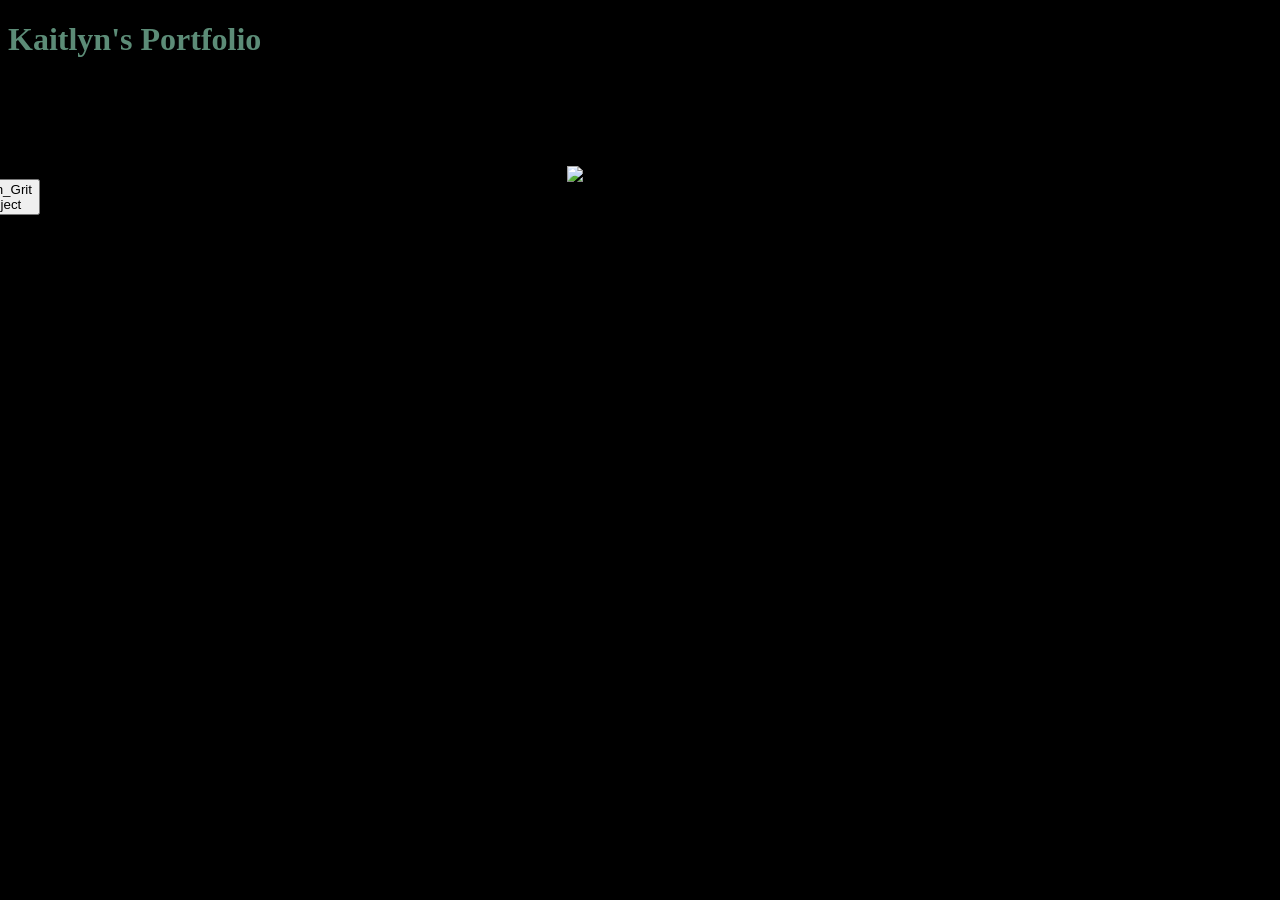
==== index.html @ c14cd085 "Add files via upload" ====
<!doctype html>
<html lang="en">
    <head>
        <meta charset="UTF-8" />
        <title>Kaitlyn's Portfolio</title>
        <script src="script.js"></script>
        <link rel="stylesheet" type="text/css" href="stylethree.css" />
    </head>
    <body
        style="
            background-color: black;
            color: black;

            background-image: url(./imgs/index%20background.jpg);
            background-size: cover;
            background-position-x: center;
            background-repeat: no-repeat;
            background-attachment: fixed;
        ">
        <h1 class="title">Kaitlyn's Portfolio</h1>

        <p style="position: absolute; right: 561px; top: 150px">
            <img src="./imgs/framed%20me.gif" alt="Framed Image of Me" width="1253px" height="691 px" />
        </p>

        <div id="mainDiv">
            This portfolio is a collection of different projects I’ve worked on while learning and experimenting with
            design and coding. It includes a mix of websites, creative coding projects, and other digital work that
            reflect the kinds of ideas and styles I’ve been interested in exploring. Some projects focus more on visual
            design and atmosphere, while others are about building technical skills and trying out new tools or
            approaches. One of the projects featured here is a glitch-inspired HTML website based on creepy liminal
            spaces, where I experimented with abnormal visuals and layouts to create a story through simple web design.
            Working on projects like this pushed me to think about how websites can do more than just present
            information. They can also create a mood or tell a story. These projects show my process of learning,
            experimenting, and gradually building my skills in both design and development while trying out different
            creative ideas along the way.
        </div>
        <br />

        <p
            style="
                font-family: Arial Narrow;
                font-size: 3.4em;
                position: absolute;
                top: 106px;
                right: 1240px;
                color: #f1e9e9;
            ">
            <button onclick="window.location.href='Intro.html'">Glitch_Grit Project</button>
        </p>
    </body>
</html>
---- stylethree.css ----
body {
    background-color: rgba(20, 20, 20, 1);
    color: rgba(225, 255, 225, 0.9);
    background-image: url(./imgs/page%203.gif);
    background-size: cover;
    background-position-x: center;
    background-repeat: no-repeat;
    background-attachment: fixed;
}

.title {
    color:#5c8c77
}




.background-text {
    position: fixed;
    font-size: 4rem;
    opacity: 0.1;
    color: #f2e8e8;
}

.background-text2 {
    position: fixed;
    font-size: 4rem;
    opacity: 0.3;
    color: #db4949;
}
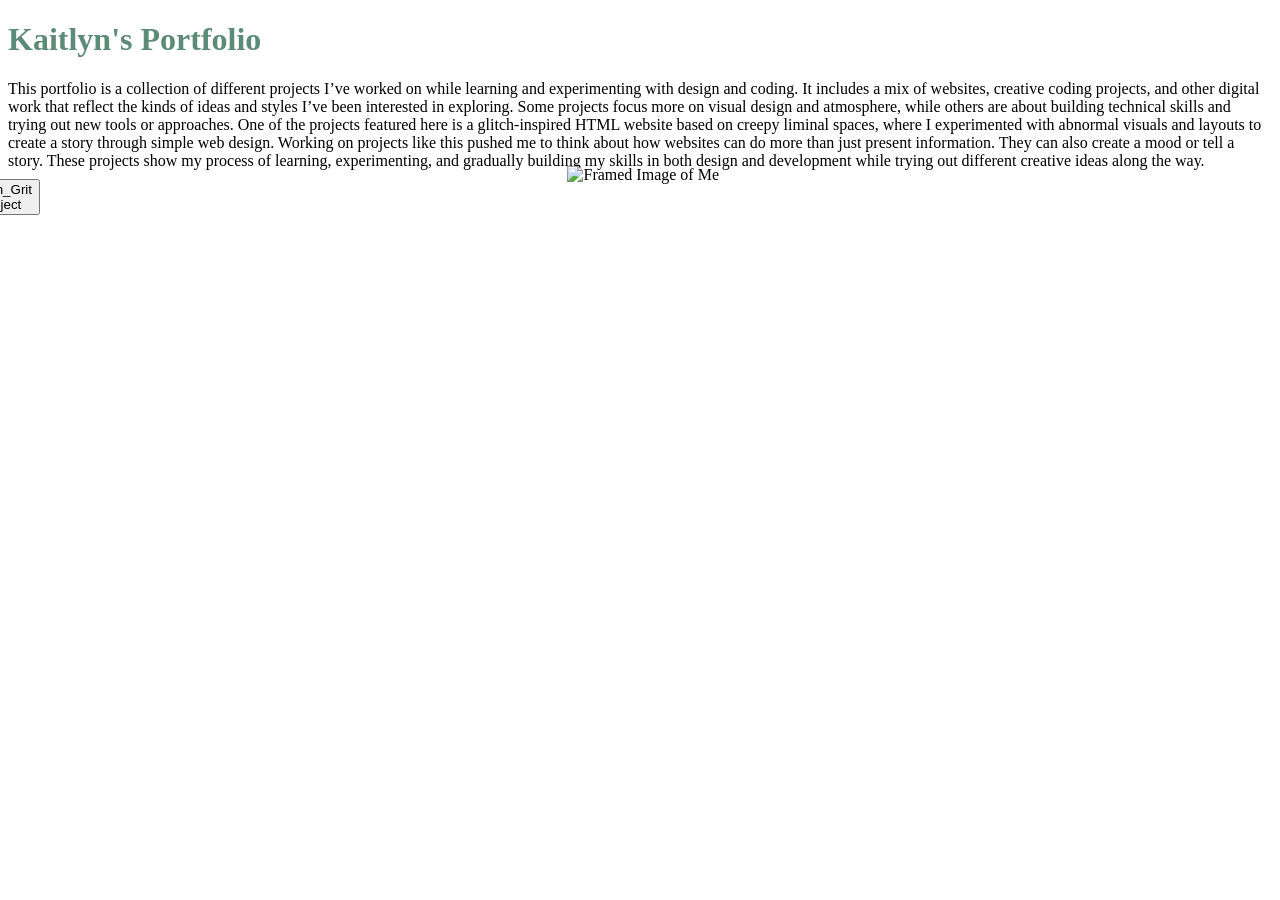
==== commit 3a873212: "Update index.html" ====
--- a/index.html
+++ b/index.html
@@ -8,10 +8,10 @@
     </head>
     <body
         style="
-            background-color: black;
+            background-color: white;
             color: black;
 
-            background-image: url(./imgs/index%20background.jpg);
+            background-image: url(../imgs/index%20background.jpg);
             background-size: cover;
             background-position-x: center;
             background-repeat: no-repeat;
@@ -20,10 +20,8 @@
         <h1 class="title">Kaitlyn's Portfolio</h1>
 
         <p style="position: absolute; right: 561px; top: 150px">
-            <img src="./imgs/framed%20me.gif" alt="Framed Image of Me" width="1253px" height="691 px" />
+            <img src="imgs/framed%20me.gif" alt="Framed Image of Me" width="1253px" height="691 px" />
         </p>
-
-        <div id="mainDiv">
             This portfolio is a collection of different projects I’ve worked on while learning and experimenting with
             design and coding. It includes a mix of websites, creative coding projects, and other digital work that
             reflect the kinds of ideas and styles I’ve been interested in exploring. Some projects focus more on visual
@@ -34,8 +32,7 @@
             information. They can also create a mood or tell a story. These projects show my process of learning,
             experimenting, and gradually building my skills in both design and development while trying out different
             creative ideas along the way.
-        </div>
-        <br />
+      
 
         <p
             style="
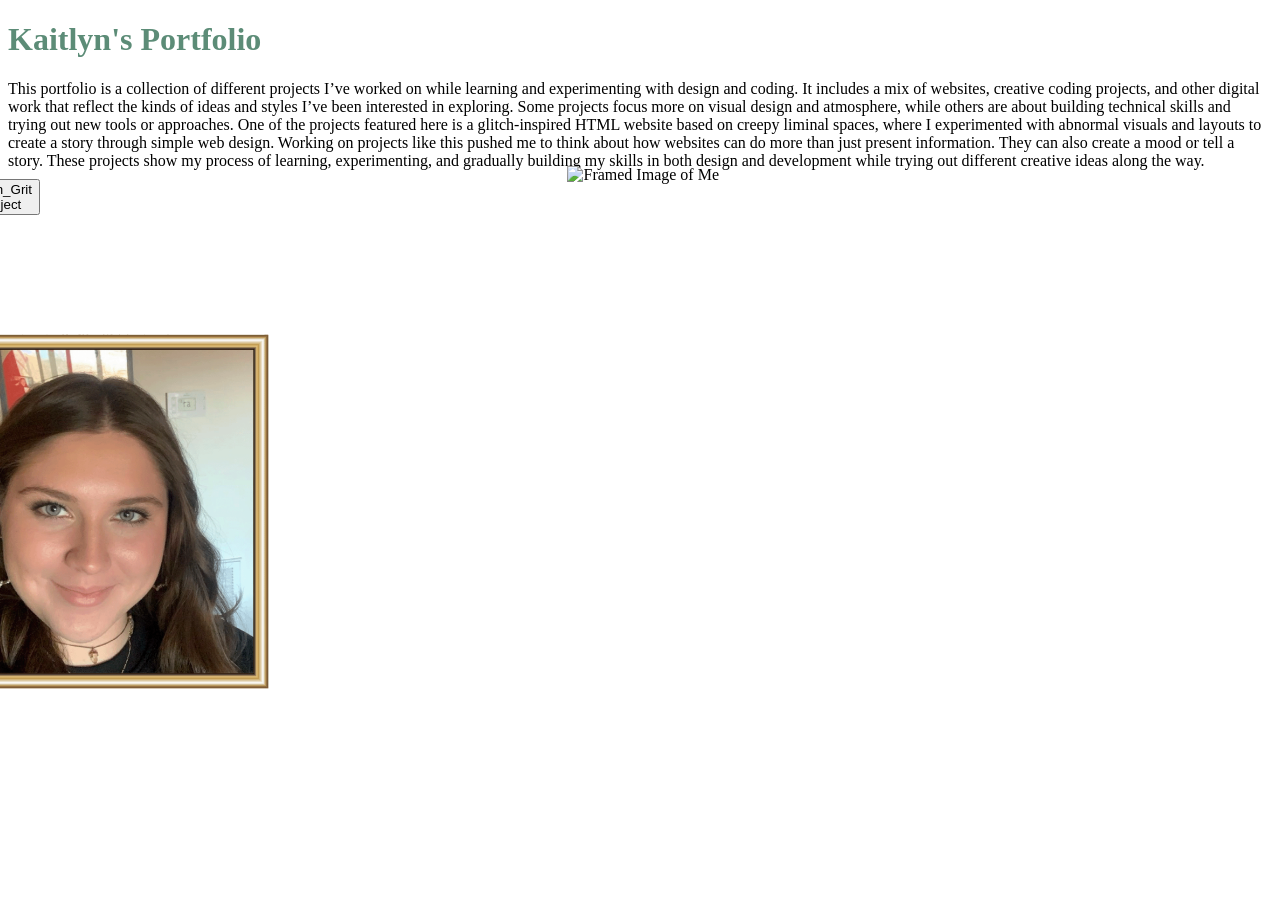
==== commit 6977e853: "Update index.html" ====
--- a/index.html
+++ b/index.html
@@ -3,7 +3,6 @@
     <head>
         <meta charset="UTF-8" />
         <title>Kaitlyn's Portfolio</title>
-        <script src="script.js"></script>
         <link rel="stylesheet" type="text/css" href="stylethree.css" />
     </head>
     <body
@@ -11,12 +10,16 @@
             background-color: white;
             color: black;
 
-            background-image: url(../imgs/index%20background.jpg);
+            background-image: url(/imgs/index%20background.jpg);
             background-size: cover;
             background-position-x: center;
             background-repeat: no-repeat;
             background-attachment: fixed;
         ">
+
+<p style="position: absolute; right: 561px; top: 150px">
+            <img src="framed%20me.gif" alt="Framed Image of Me" width="1253px" height="691 px" />
+        
         <h1 class="title">Kaitlyn's Portfolio</h1>
 
         <p style="position: absolute; right: 561px; top: 150px">
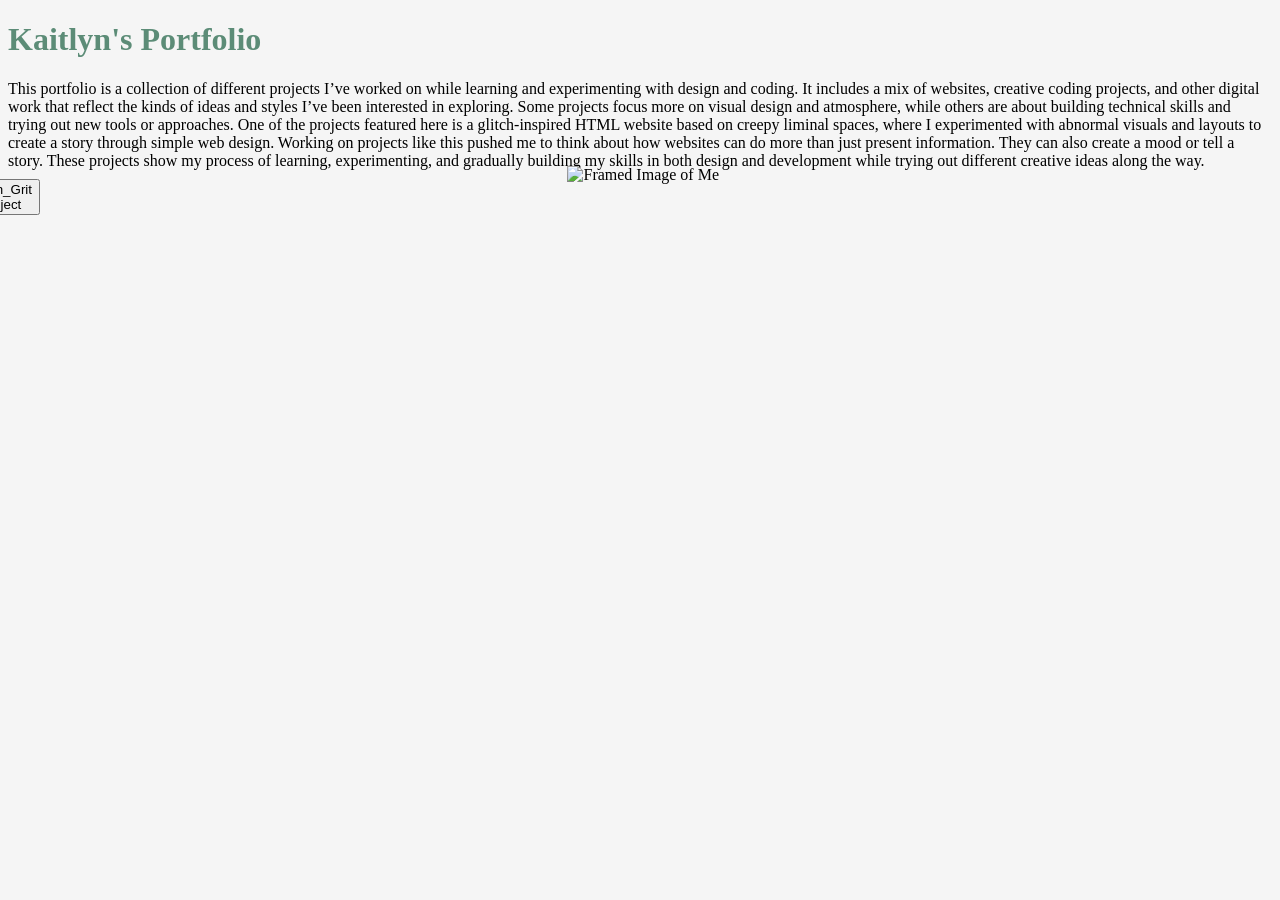
==== commit 3f69728c: "Add files via upload" ====
--- a/index.html
+++ b/index.html
@@ -7,24 +7,22 @@
     </head>
     <body
         style="
-            background-color: white;
+            background-color:whitesmoke;
             color: black;
 
-            background-image: url(/imgs/index%20background.jpg);
+            background-image: url(imgs/index%20background.jpg);
             background-size: cover;
             background-position-x: center;
             background-repeat: no-repeat;
             background-attachment: fixed;
         ">
-
-<p style="position: absolute; right: 561px; top: 150px">
-            <img src="framed%20me.gif" alt="Framed Image of Me" width="1253px" height="691 px" />
-        
         <h1 class="title">Kaitlyn's Portfolio</h1>
 
         <p style="position: absolute; right: 561px; top: 150px">
-            <img src="imgs/framed%20me.gif" alt="Framed Image of Me" width="1253px" height="691 px" />
+            <img src="/imgs/framed%20me.gif" alt="Framed Image of Me" width="1253px" height="691 px" />
         </p>
+
+        
             This portfolio is a collection of different projects I’ve worked on while learning and experimenting with
             design and coding. It includes a mix of websites, creative coding projects, and other digital work that
             reflect the kinds of ideas and styles I’ve been interested in exploring. Some projects focus more on visual
@@ -35,7 +33,6 @@
             information. They can also create a mood or tell a story. These projects show my process of learning,
             experimenting, and gradually building my skills in both design and development while trying out different
             creative ideas along the way.
-      
 
         <p
             style="
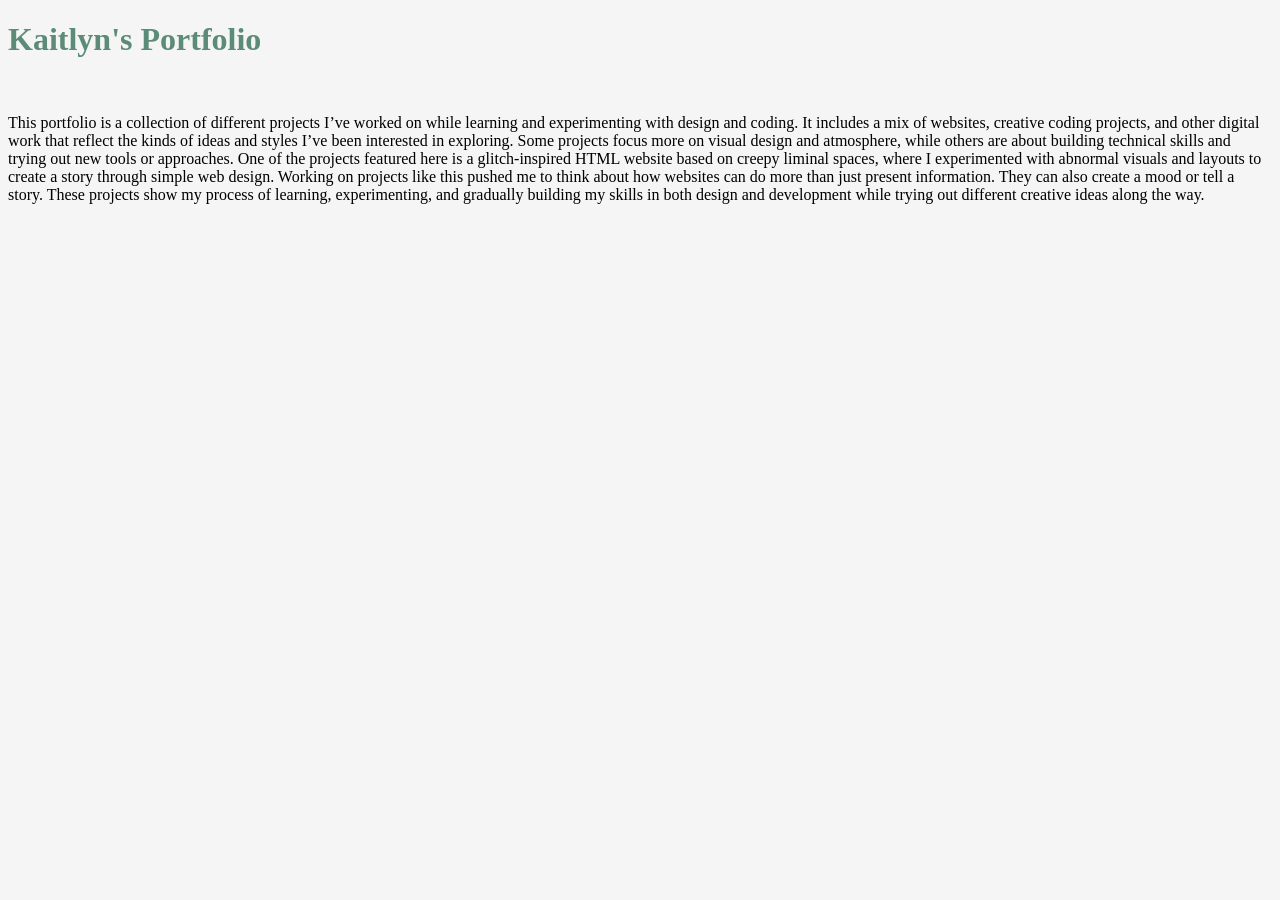
==== commit 0ea31c46: "Update index.html" ====
--- a/index.html
+++ b/index.html
@@ -18,7 +18,7 @@
         ">
         <h1 class="title">Kaitlyn's Portfolio</h1>
 
-        <p style="position: absolute; right: 561px; top: 150px">
+        <p style="position: relative; right: 561px; top: 150px">
             <img src="/imgs/framed%20me.gif" alt="Framed Image of Me" width="1253px" height="691 px" />
         </p>
 
@@ -38,7 +38,7 @@
             style="
                 font-family: Arial Narrow;
                 font-size: 3.4em;
-                position: absolute;
+                position: relative;
                 top: 106px;
                 right: 1240px;
                 color: #f1e9e9;
